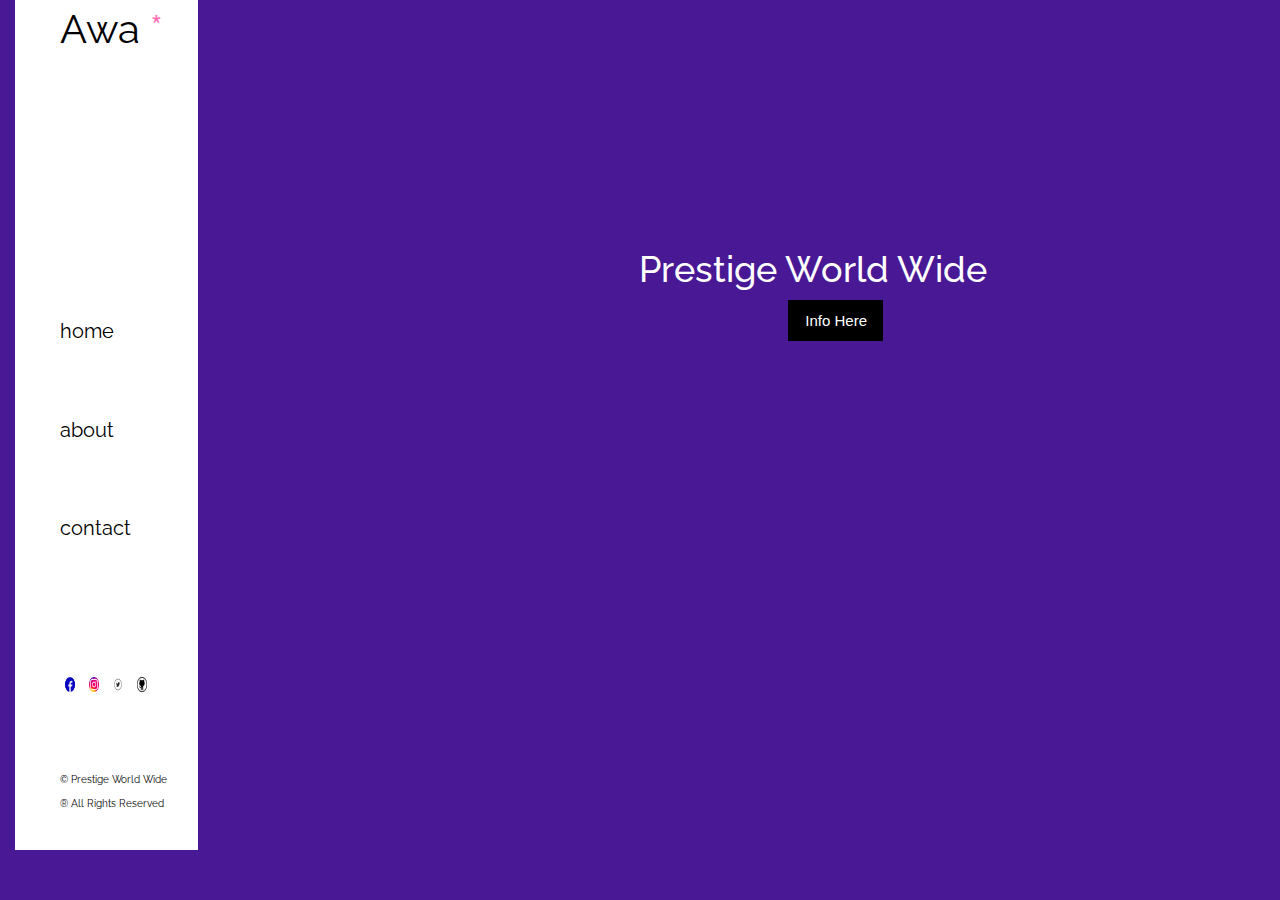
==== HTML/index.html @ b850aa2c "index html more work" ====
<!DOCTYPE html>
<html lang="en">
  <head>
    <meta charset="UTF-8" />
    <meta name="viewport" content="width=device-width, initial-scale=1.0" />
    <!-- Latest compiled and minified CSS -->
    <link
      rel="stylesheet"
      href="https://maxcdn.bootstrapcdn.com/bootstrap/3.4.1/css/bootstrap.min.css"
    />
    <!-- jQuery library -->
    <script src="https://ajax.googleapis.com/ajax/libs/jquery/3.5.1/jquery.min.js"></script>

    <!-- Latest compiled JavaScript -->
    <script src="https://maxcdn.bootstrapcdn.com/bootstrap/3.4.1/js/bootstrap.min.js"></script>
    <link rel="stylesheet" type="text/css" href="../CSS/index.css" />

    <link href="https://fonts.googleapis.com/css2?family=Raleway:wght@600&display=swap" rel="stylesheet">
    <title>Prestige World Wide</title>
  </head>
  <body>
    <div claas="row">
      <div class="col-lg-2">
        <div class="nav">
          <div class="container">
            <div class="row">
              <div class="col-sm-12">
                <p class="nav-header">Awa <span class="astric">*</span></p>
              </div>
            </div>
            <div class="nav-group-links">
              <div class="row">
                <div class="col-sm-12">
                  <a href="./index.html"><p class="nav-points">home</p></a>
                </div>
              </div>
              <br>
              <br>
              <br>
              <div class="row">
                <div class="col-sm-12">
                  <a href="./about.html"><p class="nav-points">about</p></a>
                </div>
              </div>
              <br>
              <br>
              <br>
              <div class="row">
                <div class="col-sm-12">
                  <a href="./contact.html"><p class="nav-points">contact</p></a>
                </div>
              </div>
              <br>
              <br>
              <br>
              <br>
              <br>
              <br>

              <footer>
                  <div class="container icon-nav-container">
                            <a href="https://facebook.com"><img src="../IMG/facebook.png" height="15px" width="20px" class="icon-img-nav"></a> 
                            <a href="https://instagram.com"><img src="../IMG/instagram.png" height="15px" width="20px" class="icon-img-nav"></a>
                            <a href="https://twitter.com"><img src="../IMG/twitter.png" height="15px" width="20px" class="icon-img-nav"></a>
                            <a href="https://github.com"><img src="../IMG/github.png" height="15px" width="20px" class="icon-img-nav"></a>
                      </div>
                      <br>
                      <br>
                      <br>
                      <br>
                      <div class="rights-nav">
                          <p>&copy; Prestige World Wide</p>
                          <p>&reg; All Rights Reserved</p>
                      </div>
              </footer>
            </div>
          </div>
        </div>
      </div>
      <div class="container">
        <div class="col-lg-10">
          <h1 class="index-title">Prestige World Wide</h1>
        </div>
        <div class="col-sm-1 info-btn">
            <p>Info Here</p>
        </div>
      </div>
    </div>

    <script src="../Javascript/logic.js"></script>
  </body>
</html>
---- CSS/index.css ----
body{
    background-color: #491895;
}
.nav{
    height: 850px;
    width: 100%;
    background-color: #fff;
    margin-right:40px;
    font-family: 'Raleway', sans-serif;
    
}

.index-title{
    margin-top:250px;
    margin-left:250px;
    text-align:center;
    color:white;
    font-family: 'Raleway', sans-serif;
}

.nav-header{
    padding-left:30px;
    color:#000;
    font-size: 40px;
    font-family: 'Raleway', sans-serif;
}
.nav-points{
    padding-left:30px;
    color:#000;
    cursor: pointer;
    text-decoration: none;
    font-size: 20px;
}
.nav-points:hover{
    color:red;
    text-decoration: none;
}
.nav-group-links{
    margin-top:250px;
}
.astric{
    color:hotpink;
}
.info-btn{
    background-color: #000;
    color:white;
    margin-left:575px;
    font-size: 15px;
    padding-top:10px;
    padding-left:17px;
    transition: color 2s;
    transition: background-color 2s;
    cursor: pointer;
}
.info-btn:hover{
    color:#000;
    background-color:white;
    cursor: pointer;
}
.icon-img-nav{
    padding-left:5px;
    padding-right:5px;
    cursor: pointer;
}
.icon-nav-container{
    padding-left:30px;
}
.rights-nav{
    padding-left:30px;
    font-size: 10px;
    color:#000;
}
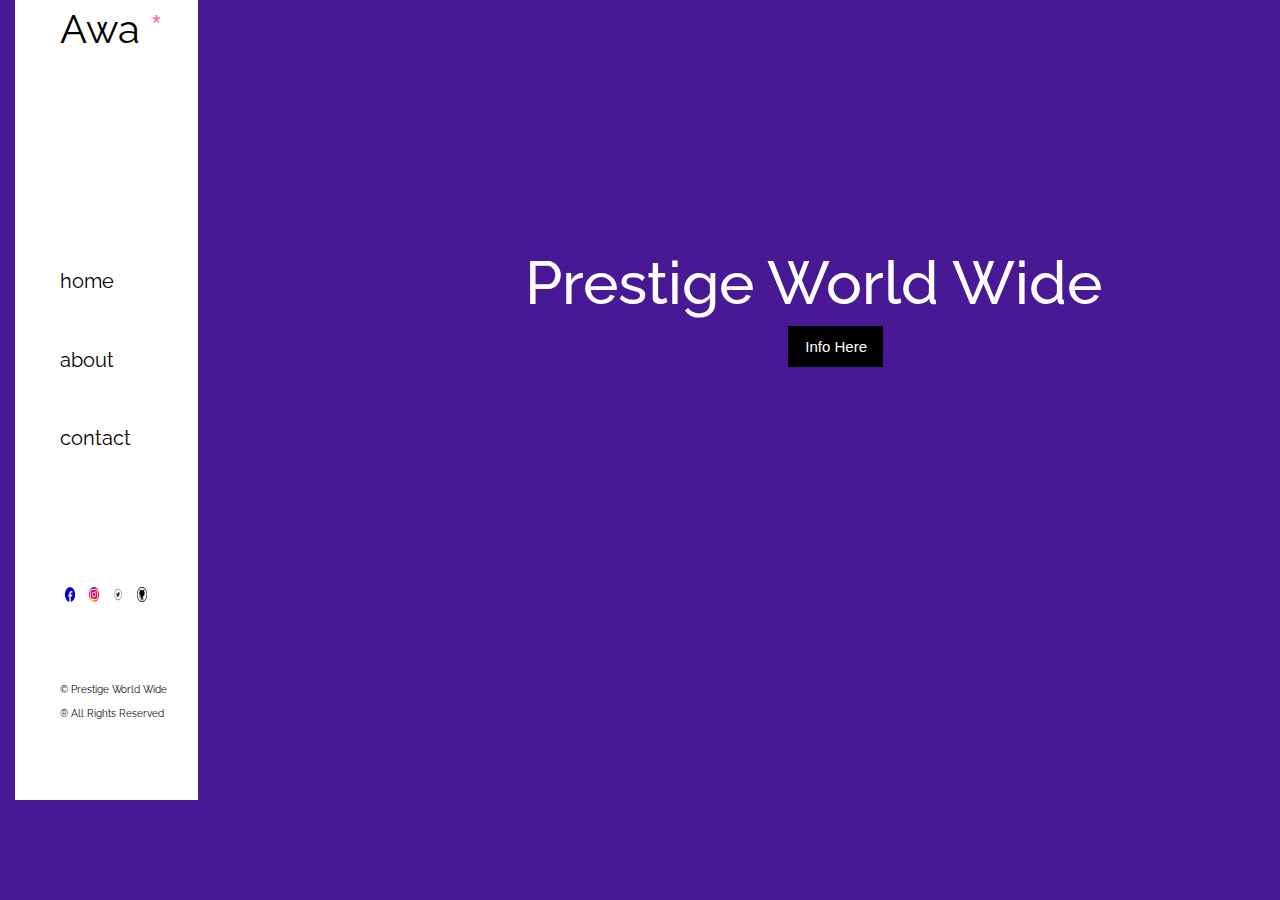
==== commit 4714cb47: "update index" ====
--- a/HTML/index.html
+++ b/HTML/index.html
@@ -36,13 +36,11 @@
               </div>
               <br>
               <br>
-              <br>
               <div class="row">
                 <div class="col-sm-12">
                   <a href="./about.html"><p class="nav-points">about</p></a>
                 </div>
               </div>
-              <br>
               <br>
               <br>
               <div class="row">
--- a/CSS/index.css
+++ b/CSS/index.css
@@ -2,7 +2,7 @@
     background-color: #491895;
 }
 .nav{
-    height: 850px;
+    height: 800px;
     width: 100%;
     background-color: #fff;
     margin-right:40px;
@@ -16,6 +16,7 @@
     text-align:center;
     color:white;
     font-family: 'Raleway', sans-serif;
+    font-size: 60px;
 }
 
 .nav-header{
@@ -36,7 +37,7 @@
     text-decoration: none;
 }
 .nav-group-links{
-    margin-top:250px;
+    margin-top:200px;
 }
 .astric{
     color:hotpink;
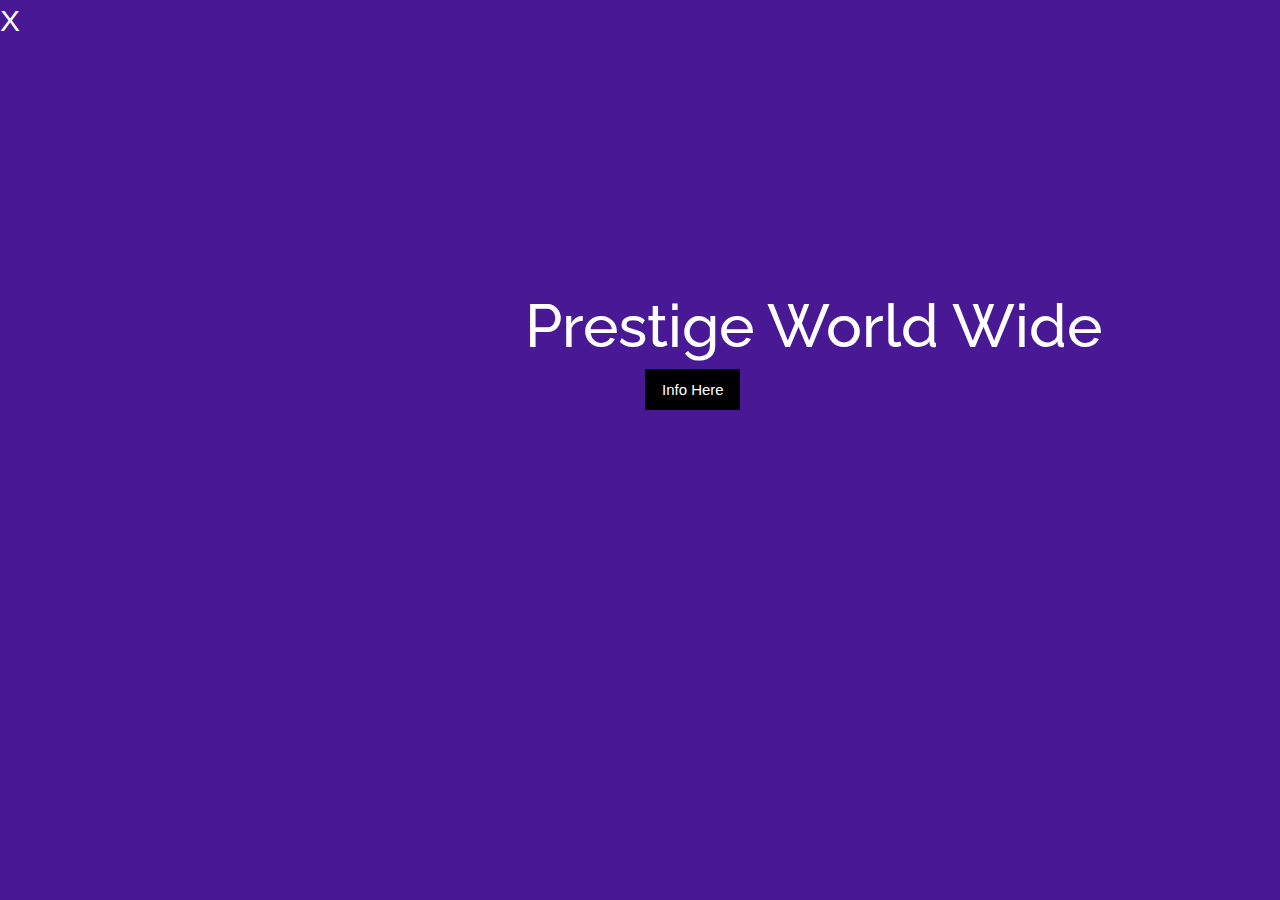
==== commit 29919a0a: "added some logic" ====
--- a/HTML/index.html
+++ b/HTML/index.html
@@ -20,10 +20,15 @@
   </head>
   <body>
     <div claas="row">
-      <div class="col-lg-2">
-        <div class="nav">
+        <div class="open-nav" id="openNav" onclick="openNavFunc()">
+            X
+        </div>
+      <div class="col-lg-2" id="sideNav">
+          
+        <div class="nav" id="indexNav">
           <div class="container">
             <div class="row">
+                <div class="x-nav" onclick="closeNav()">X</div>
               <div class="col-sm-12">
                 <p class="nav-header">Awa <span class="astric">*</span></p>
               </div>
--- a/CSS/index.css
+++ b/CSS/index.css
@@ -7,6 +7,7 @@
     background-color: #fff;
     margin-right:40px;
     font-family: 'Raleway', sans-serif;
+    display: none;
     
 }
 
@@ -70,4 +71,15 @@
     padding-left:30px;
     font-size: 10px;
     color:#000;
+}
+.x-nav{
+    padding-left:5px;
+    cursor: pointer;
+    font-size: 20px;
+    color:#000;
+}
+.open-nav{
+    font-size:30px;
+    color:#fff;
+    cursor: pointer;
 }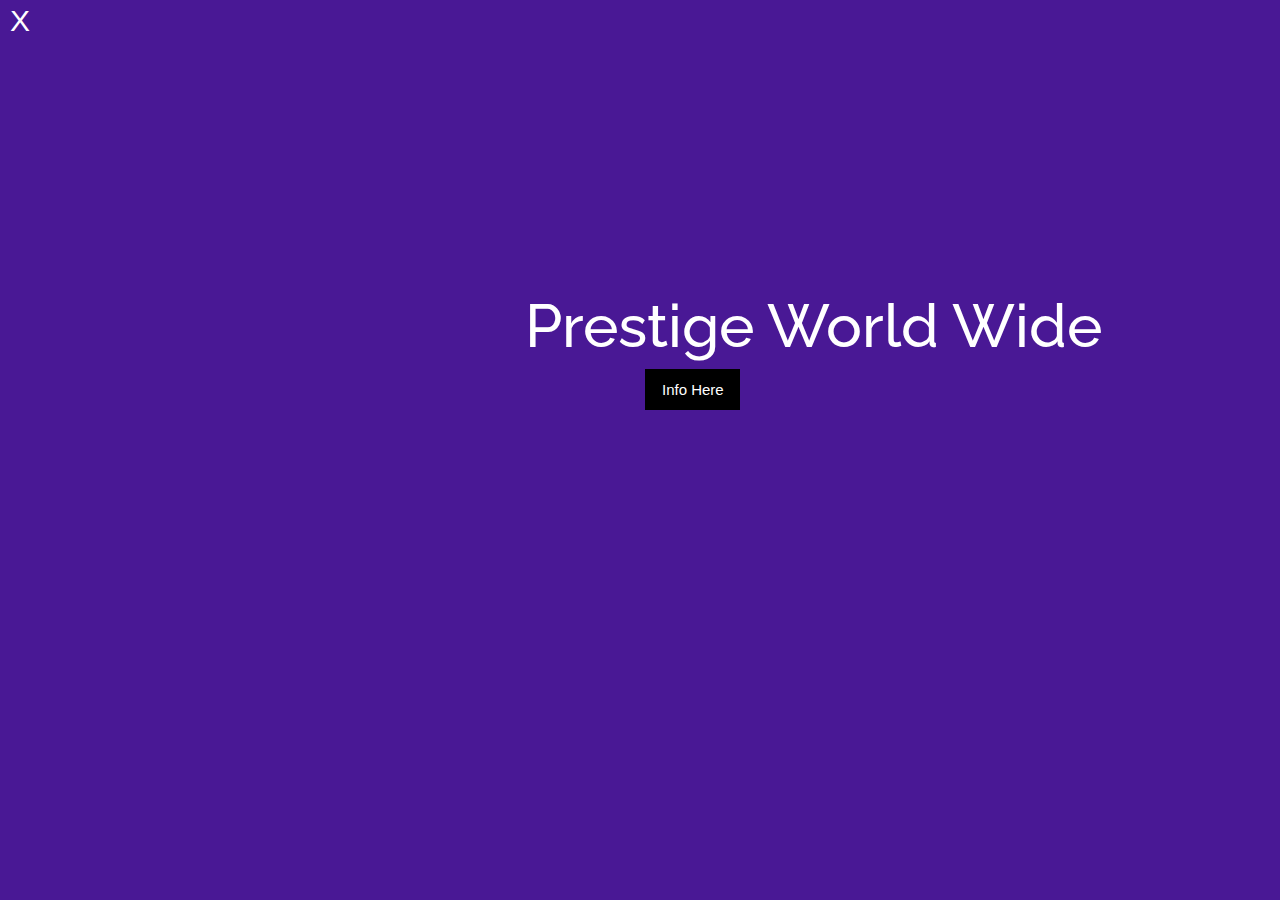
==== commit 9a1d6e7f: "lat commit" ====
--- a/HTML/index.html
+++ b/HTML/index.html
@@ -23,8 +23,7 @@
         <div class="open-nav" id="openNav" onclick="openNavFunc()">
             X
         </div>
-      <div class="col-lg-2" id="sideNav">
-          
+      <div class="col-lg-2" id="sideNav"> 
         <div class="nav" id="indexNav">
           <div class="container">
             <div class="row">
--- a/CSS/index.css
+++ b/CSS/index.css
@@ -82,4 +82,5 @@
     font-size:30px;
     color:#fff;
     cursor: pointer;
+    padding-left:10px;
 }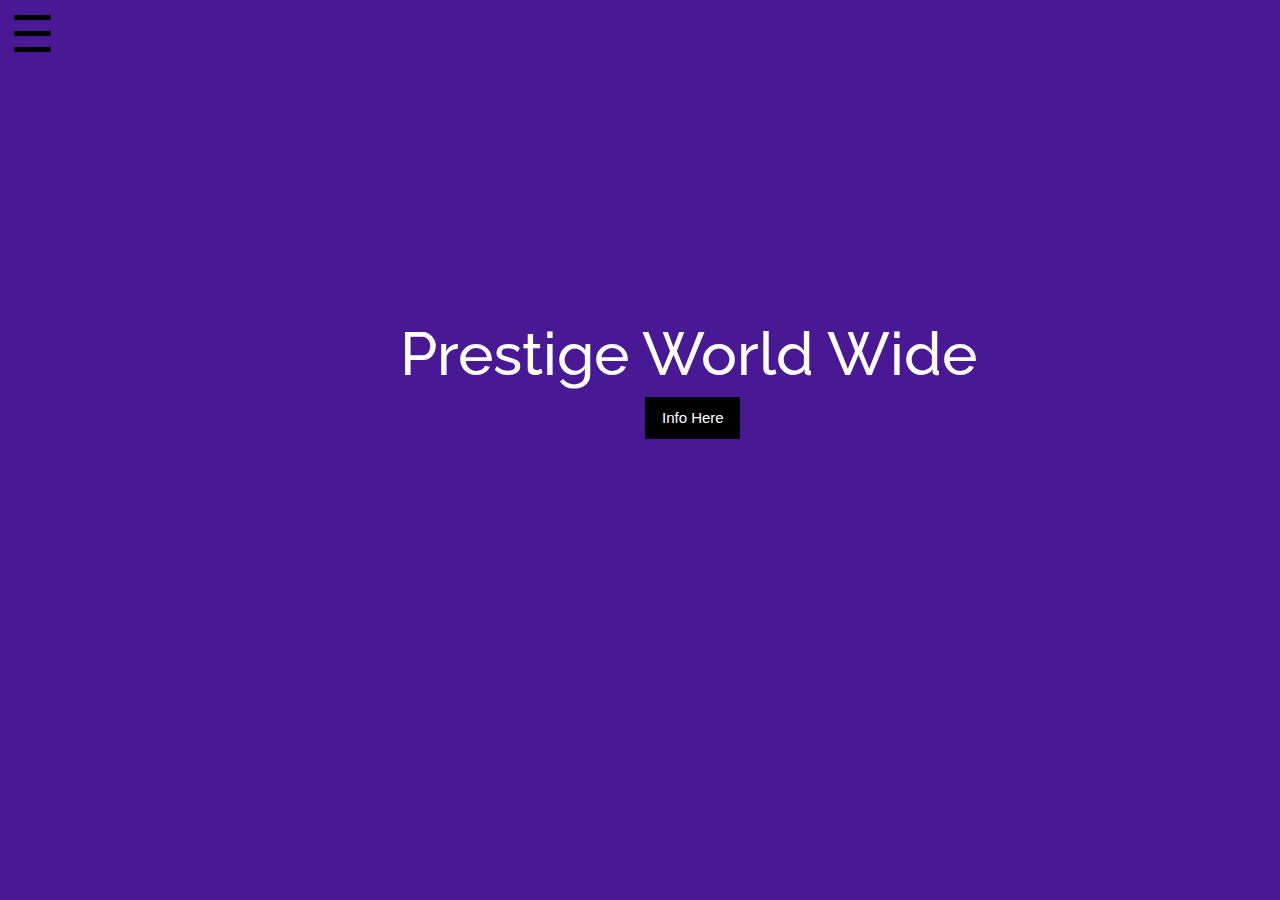
==== commit 18ebc5ce: "added hamburger menu" ====
--- a/HTML/index.html
+++ b/HTML/index.html
@@ -19,65 +19,68 @@
     <title>Prestige World Wide</title>
   </head>
   <body>
-    <div claas="row">
-        <div class="open-nav" id="openNav" onclick="openNavFunc()">
-            X
-        </div>
-      <div class="col-lg-2" id="sideNav"> 
+    <span class="hamburger-menu" onclick="openNavv()">&#9776;</span>
+    <div id="mySidenav" class="sidenav">
+        <a href="javascript:void(0)" class="closebtn" onclick="closeNav()">&times;</a>
         <div class="nav" id="indexNav">
-          <div class="container">
-            <div class="row">
-                <div class="x-nav" onclick="closeNav()">X</div>
-              <div class="col-sm-12">
-                <p class="nav-header">Awa <span class="astric">*</span></p>
+            <div class="container">
+              <div class="row">
+                  <div class="x-nav" onclick="closeNav()">X</div>
+                <div class="col-sm-12">
+                  <p class="nav-header">Awa <span class="astric">*</span></p>
+                </div>
+              </div>
+              <div class="nav-group-links">
+                <div class="row">
+                  <div class="col-sm-12">
+                    <a href="./index.html"><p class="nav-points">home</p></a>
+                  </div>
+                </div>
+                <br>
+                <br>
+                <div class="row">
+                  <div class="col-sm-12">
+                    <a href="./about.html"><p class="nav-points">about</p></a>
+                  </div>
+                </div>
+                <br>
+                <br>
+                <div class="row">
+                  <div class="col-sm-12">
+                    <a href="./contact.html"><p class="nav-points">contact</p></a>
+                  </div>
+                </div>
+                <br>
+                <br>
+                <br>
+                <br>
+                <br>
+                <br>
+  
+                <footer>
+                    <div class="container icon-nav-container">
+                              <a href="https://facebook.com"><img src="../IMG/facebook.png" height="15px" width="20px" class="icon-img-nav"></a> 
+                              <a href="https://instagram.com"><img src="../IMG/instagram.png" height="15px" width="20px" class="icon-img-nav"></a>
+                              <a href="https://twitter.com"><img src="../IMG/twitter.png" height="15px" width="20px" class="icon-img-nav"></a>
+                              <a href="https://github.com"><img src="../IMG/github.png" height="15px" width="20px" class="icon-img-nav"></a>
+                        </div>
+                        <br>
+                        <br>
+                        <br>
+                        <br>
+                        <div class="rights-nav">
+                            <p>&copy; Prestige World Wide</p>
+                            <p>&reg; All Rights Reserved</p>
+                        </div>
+                </footer>
               </div>
             </div>
-            <div class="nav-group-links">
-              <div class="row">
-                <div class="col-sm-12">
-                  <a href="./index.html"><p class="nav-points">home</p></a>
-                </div>
-              </div>
-              <br>
-              <br>
-              <div class="row">
-                <div class="col-sm-12">
-                  <a href="./about.html"><p class="nav-points">about</p></a>
-                </div>
-              </div>
-              <br>
-              <br>
-              <div class="row">
-                <div class="col-sm-12">
-                  <a href="./contact.html"><p class="nav-points">contact</p></a>
-                </div>
-              </div>
-              <br>
-              <br>
-              <br>
-              <br>
-              <br>
-              <br>
-
-              <footer>
-                  <div class="container icon-nav-container">
-                            <a href="https://facebook.com"><img src="../IMG/facebook.png" height="15px" width="20px" class="icon-img-nav"></a> 
-                            <a href="https://instagram.com"><img src="../IMG/instagram.png" height="15px" width="20px" class="icon-img-nav"></a>
-                            <a href="https://twitter.com"><img src="../IMG/twitter.png" height="15px" width="20px" class="icon-img-nav"></a>
-                            <a href="https://github.com"><img src="../IMG/github.png" height="15px" width="20px" class="icon-img-nav"></a>
-                      </div>
-                      <br>
-                      <br>
-                      <br>
-                      <br>
-                      <div class="rights-nav">
-                          <p>&copy; Prestige World Wide</p>
-                          <p>&reg; All Rights Reserved</p>
-                      </div>
-              </footer>
-            </div>
           </div>
-        </div>
+      </div>
+    <div claas="row">
+        
+      <div class="col-lg-2" id="sideNav"> 
+        
       </div>
       <div class="container">
         <div class="col-lg-10">
--- a/CSS/index.css
+++ b/CSS/index.css
@@ -6,14 +6,27 @@
     width: 100%;
     background-color: #fff;
     margin-right:40px;
-    font-family: 'Raleway', sans-serif;
+    
     display: none;
     
+}
+.hamburger-menu{
+    color:#fff;
+    font-size:50px;
+    padding-left:10px;
+    padding-top:10px;
+    cursor: pointer;
+}
+.hamburger-menu:hover{
+    color:#000;
+    font-size:50px;
+    padding-left:10px;
+    padding-top:10px;
+    cursor: pointer;
 }
 
 .index-title{
     margin-top:250px;
-    margin-left:250px;
     text-align:center;
     color:white;
     font-family: 'Raleway', sans-serif;
@@ -83,4 +96,46 @@
     color:#fff;
     cursor: pointer;
     padding-left:10px;
-}+}
+
+/* side nav */
+
+.sidenav {
+    height: 100%;
+    width: 0;
+    position: fixed;
+    z-index: 1;
+    top: 0;
+    left: 0;
+    background-color: #fff;
+    font-family: 'Raleway', sans-serif;
+    overflow-x: hidden;
+    transition: 0.5s;
+    padding-top: 60px;
+  }
+  
+  .sidenav a {
+    padding: 8px 8px 8px 32px;
+    text-decoration: none;
+    font-size: 25px;
+    color: #818181;
+    display: block;
+    transition: 0.3s;
+  }
+  
+  .sidenav a:hover {
+    color: #f1f1f1;
+  }
+  
+  .sidenav .closebtn {
+    position: absolute;
+    top: 0;
+    right: 25px;
+    font-size: 36px;
+    margin-left: 50px;
+  }
+  
+  @media screen and (max-height: 450px) {
+    .sidenav {padding-top: 15px;}
+    .sidenav a {font-size: 18px;}
+  }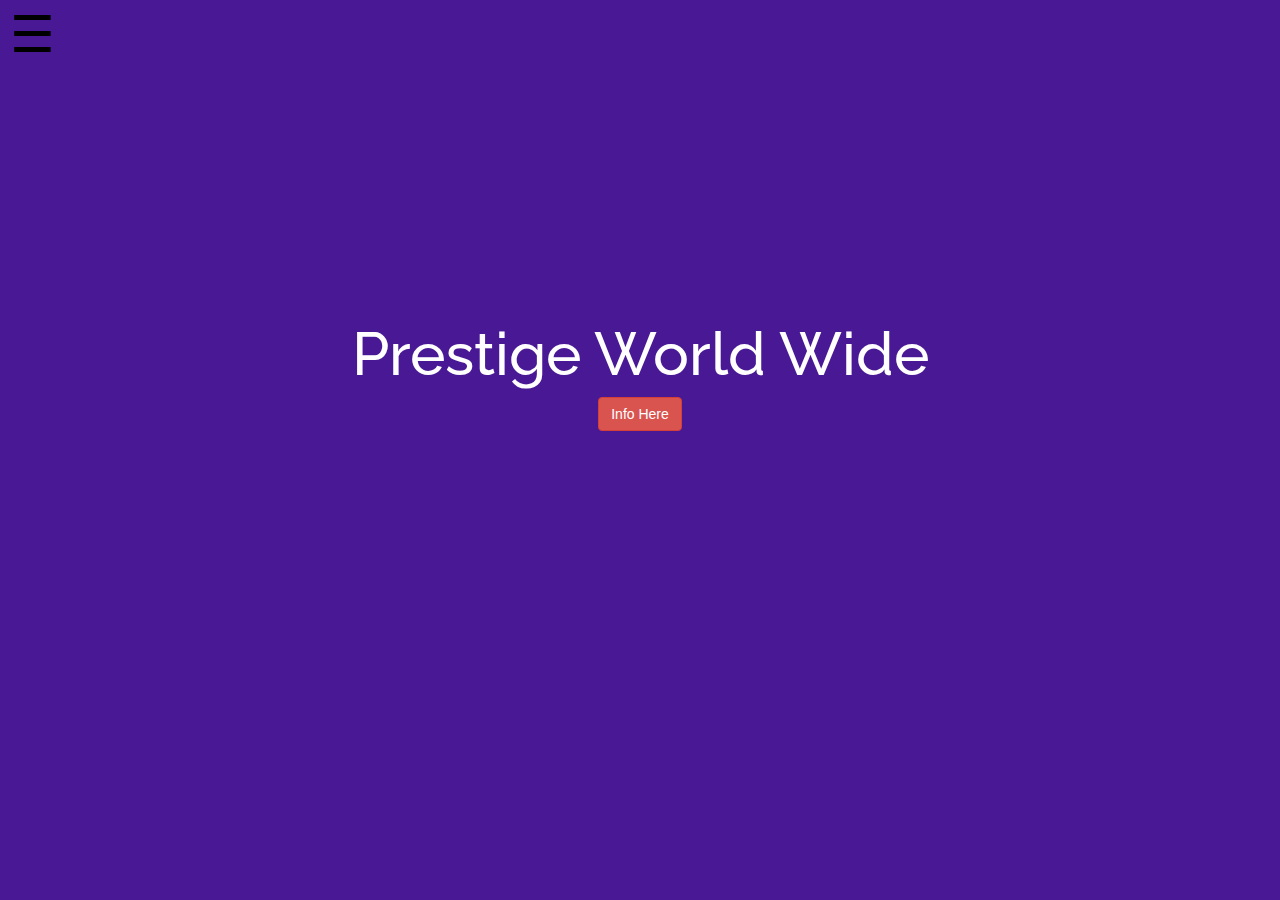
==== commit b6eb3ae1: "button swap" ====
--- a/HTML/index.html
+++ b/HTML/index.html
@@ -15,80 +15,63 @@
     <script src="https://maxcdn.bootstrapcdn.com/bootstrap/3.4.1/js/bootstrap.min.js"></script>
     <link rel="stylesheet" type="text/css" href="../CSS/index.css" />
 
-    <link href="https://fonts.googleapis.com/css2?family=Raleway:wght@600&display=swap" rel="stylesheet">
+    <link
+      href="https://fonts.googleapis.com/css2?family=Raleway:wght@600&display=swap"
+      rel="stylesheet"
+    />
     <title>Prestige World Wide</title>
   </head>
   <body>
     <span class="hamburger-menu" onclick="openNavv()">&#9776;</span>
     <div id="mySidenav" class="sidenav">
-        <a href="javascript:void(0)" class="closebtn" onclick="closeNav()">&times;</a>
-        <div class="nav" id="indexNav">
-            <div class="container">
-              <div class="row">
-                  <div class="x-nav" onclick="closeNav()">X</div>
-                <div class="col-sm-12">
-                  <p class="nav-header">Awa <span class="astric">*</span></p>
-                </div>
-              </div>
-              <div class="nav-group-links">
-                <div class="row">
-                  <div class="col-sm-12">
-                    <a href="./index.html"><p class="nav-points">home</p></a>
-                  </div>
-                </div>
-                <br>
-                <br>
-                <div class="row">
-                  <div class="col-sm-12">
-                    <a href="./about.html"><p class="nav-points">about</p></a>
-                  </div>
-                </div>
-                <br>
-                <br>
-                <div class="row">
-                  <div class="col-sm-12">
-                    <a href="./contact.html"><p class="nav-points">contact</p></a>
-                  </div>
-                </div>
-                <br>
-                <br>
-                <br>
-                <br>
-                <br>
-                <br>
-  
-                <footer>
-                    <div class="container icon-nav-container">
-                              <a href="https://facebook.com"><img src="../IMG/facebook.png" height="15px" width="20px" class="icon-img-nav"></a> 
-                              <a href="https://instagram.com"><img src="../IMG/instagram.png" height="15px" width="20px" class="icon-img-nav"></a>
-                              <a href="https://twitter.com"><img src="../IMG/twitter.png" height="15px" width="20px" class="icon-img-nav"></a>
-                              <a href="https://github.com"><img src="../IMG/github.png" height="15px" width="20px" class="icon-img-nav"></a>
-                        </div>
-                        <br>
-                        <br>
-                        <br>
-                        <br>
-                        <div class="rights-nav">
-                            <p>&copy; Prestige World Wide</p>
-                            <p>&reg; All Rights Reserved</p>
-                        </div>
-                </footer>
-              </div>
-            </div>
+      <a href="javascript:void(0)" class="closebtn" onclick="closeNav()"
+        >&times;</a
+      >
+        <p class="nav-header">PWW <span class="astric">*</span></p>
+      <div class="nav-group-links">
+        <div class="row">
+          <div class="col-sm-12">
+            <a href="./index.html"><p class="nav-points">home</p></a>
           </div>
-      </div>
-    <div claas="row">
-        
-      <div class="col-lg-2" id="sideNav"> 
+        </div>
+        <div class="row">
+          <div class="col-sm-12">
+            <a href="./about.html"><p class="nav-points">about</p></a>
+          </div>
+        </div>
+        <div class="row">
+          <div class="col-sm-12">
+            <a href="./contact.html"><p class="nav-points">contact</p></a>
+          </div>
+        </div>
+        <br>
+        <br>
+          <div class="rights-nav">
+            <p>&copy; Prestige World Wide</p>
+            <p>&reg; All Rights Reserved</p>
+          </div>
         
       </div>
-      <div class="container">
-        <div class="col-lg-10">
-          <h1 class="index-title">Prestige World Wide</h1>
+    </div>
+    <div class="container">
+        <div class="row">
+            <div class="col-lg-12">
+                <h1 class="index-title">Prestige World Wide</h1>
+            </div>
         </div>
-        <div class="col-sm-1 info-btn">
-            <p>Info Here</p>
+        <div class="row" >
+            <div class="col-lg-12">
+                <div style="text-align:center;" >
+                    <button type="button" class="btn btn-danger">Info Here</button>
+                  </div>
+            </div>
+            
         </div>
+    </div>
+          
+        
+
+       
       </div>
     </div>
 
--- a/CSS/index.css
+++ b/CSS/index.css
@@ -34,7 +34,7 @@
 }
 
 .nav-header{
-    padding-left:30px;
+    padding-left:60px;
     color:#000;
     font-size: 40px;
     font-family: 'Raleway', sans-serif;
@@ -59,7 +59,7 @@
 .info-btn{
     background-color: #000;
     color:white;
-    margin-left:575px;
+    
     font-size: 15px;
     padding-top:10px;
     padding-left:17px;
@@ -81,14 +81,16 @@
     padding-left:30px;
 }
 .rights-nav{
-    padding-left:30px;
+    padding-left:60px;
     font-size: 10px;
     color:#000;
+    position: absolute;
+    bottom: 0;
 }
 .x-nav{
     padding-left:5px;
     cursor: pointer;
-    font-size: 20px;
+    font-size: 60px;
     color:#000;
 }
 .open-nav{
@@ -134,6 +136,9 @@
     font-size: 36px;
     margin-left: 50px;
   }
+  .info-here{
+    text-align:center;
+  }
   
   @media screen and (max-height: 450px) {
     .sidenav {padding-top: 15px;}
